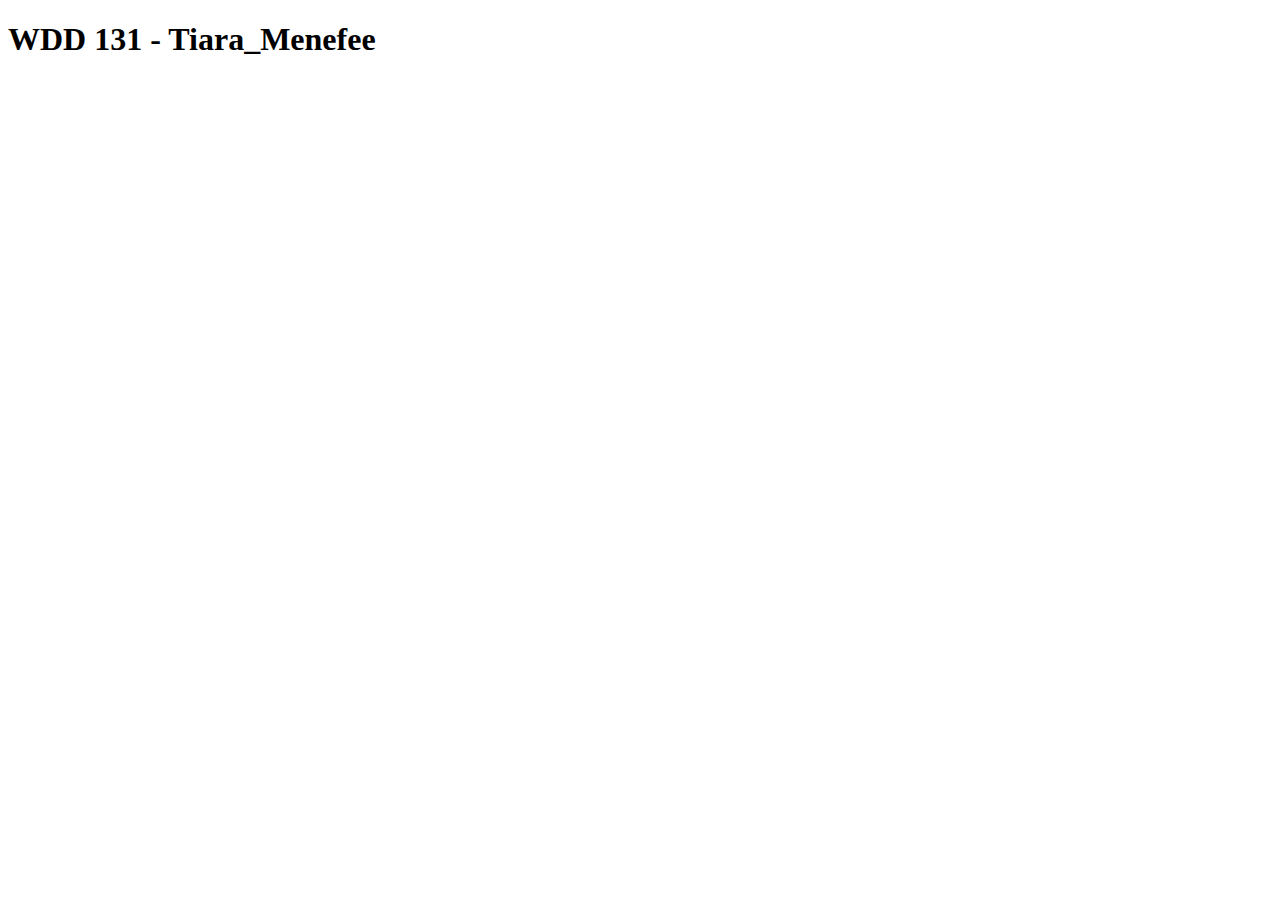
==== index.html @ 766db9d7 "Test" ====
<!DOCTYPE html>
<html lang="en">
<head>
    <meta charset="UTF-8">
    <meta name="viewport" content="width=device-width, initial-scale=1.0">
    <title>WDD 131</title>
</head>
<body>
    <h1>WDD 131 - Tiara_Menefee</h1>
</body>
</html>
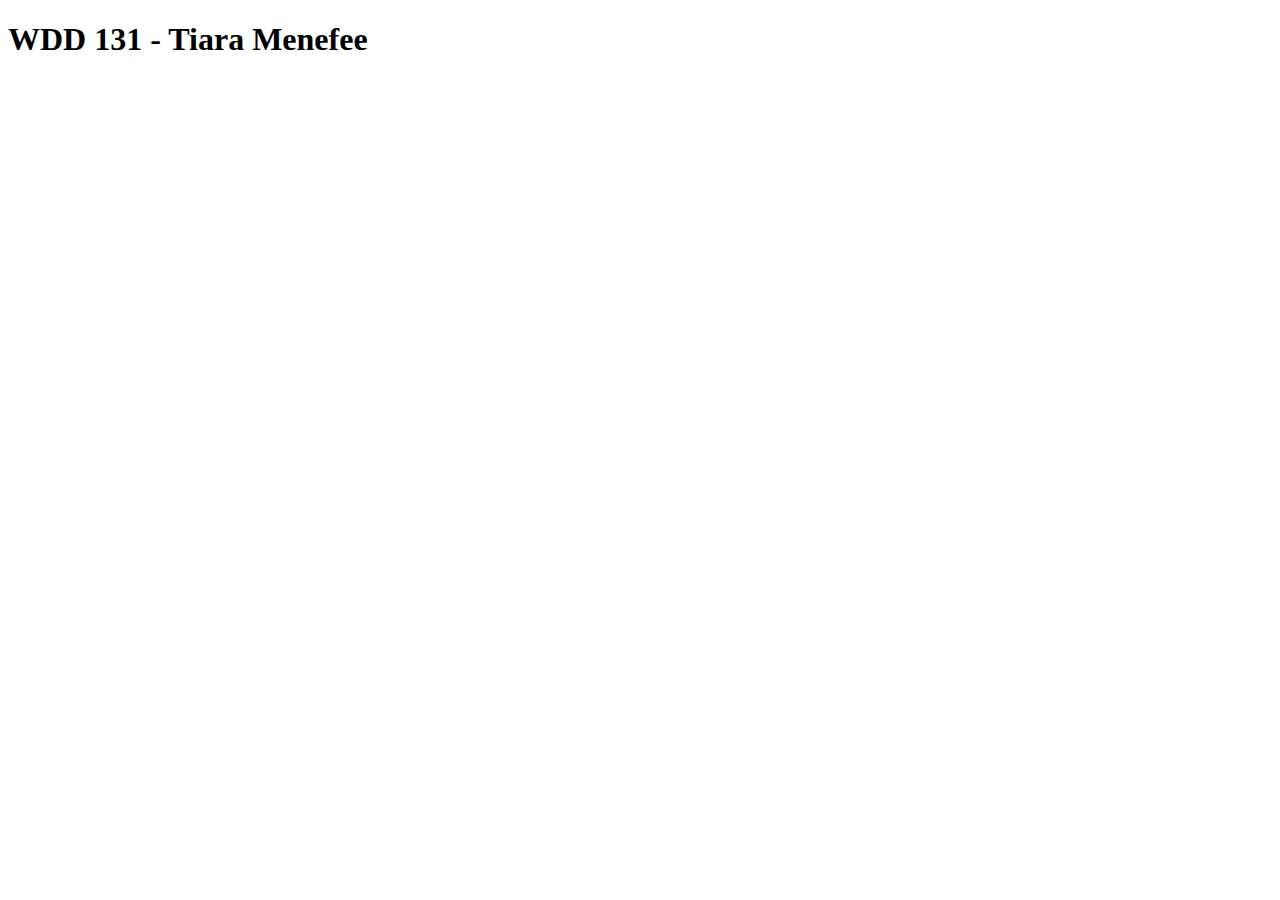
==== commit 102d7142: "Test" ====
--- a/index.html
+++ b/index.html
@@ -6,7 +6,7 @@
     <title>WDD 131</title>
 </head>
 <body>
-    <h1>WDD 131 - Tiara_Menefee</h1>
+    <h1>WDD 131 - Tiara Menefee</h1>
 </body>
 </html>
 
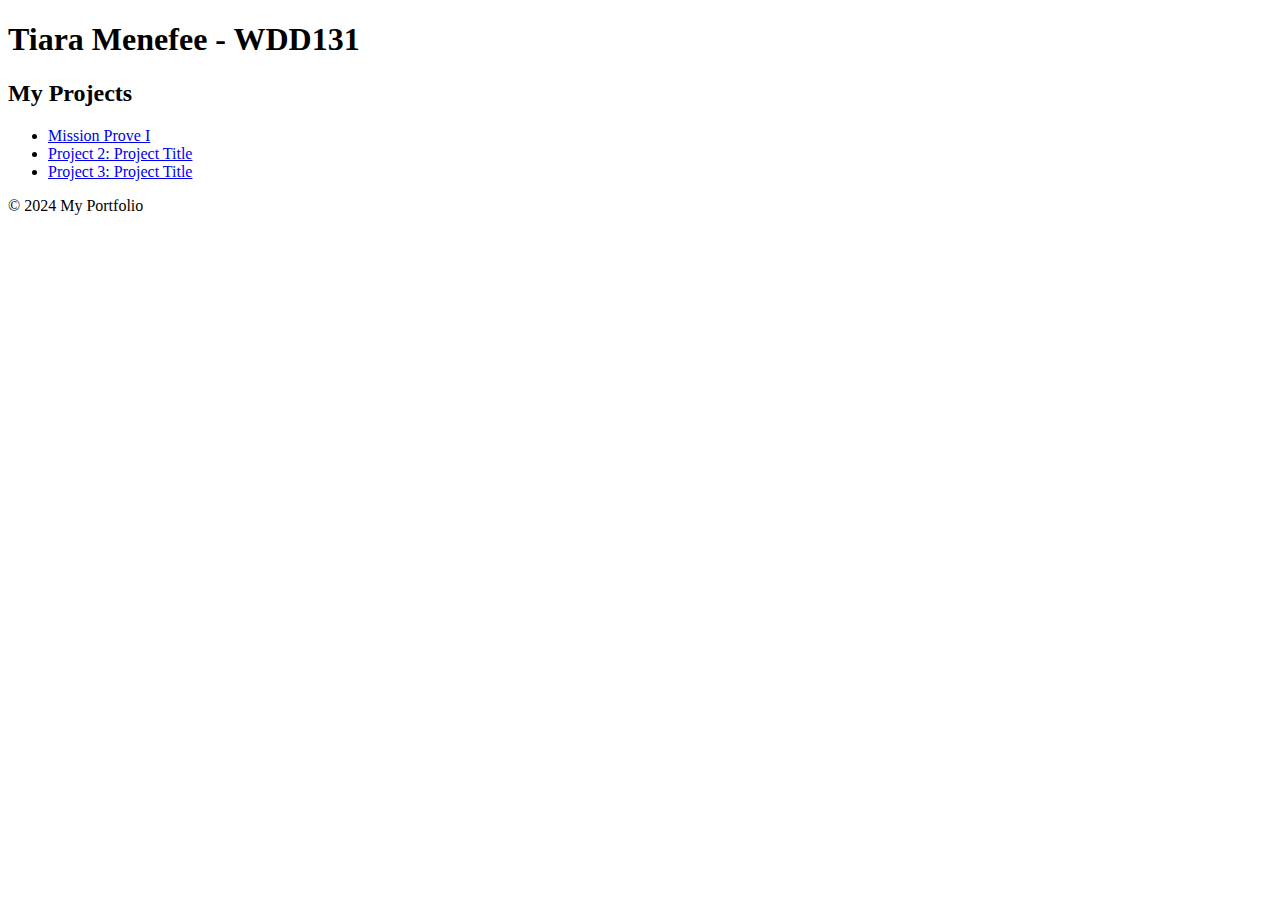
==== commit 4fafd836: "Push" ====
--- a/index.html
+++ b/index.html
@@ -3,10 +3,29 @@
 <head>
     <meta charset="UTF-8">
     <meta name="viewport" content="width=device-width, initial-scale=1.0">
-    <title>WDD 131</title>
+    <meta name="description" content="A portfolio of my projects.">
+    <title>My Projects</title>
+    <link rel="stylesheet" href="styles.css">
 </head>
 <body>
-    <h1>WDD 131 - Tiara Menefee</h1>
+    <header>
+        <h1>Tiara Menefee - WDD131</h1>
+    </header>
+
+    <main>
+        <section id="projects">
+            <h2>My Projects</h2>
+            <ul>
+                <li><a href="C:\Users\tmenefee\Documents\wdd131\mission/index.html">Mission Prove I</a></li>
+                <li><a href="path/to/project2/index.html">Project 2: Project Title</a></li>
+                <li><a href="path/to/project3/index.html">Project 3: Project Title</a></li>
+                <!-- Add more projects as needed -->
+            </ul>
+        </section>
+    </main>
+
+    <footer>
+        <p>&copy; 2024 My Portfolio</p>
+    </footer>
 </body>
 </html>
-
